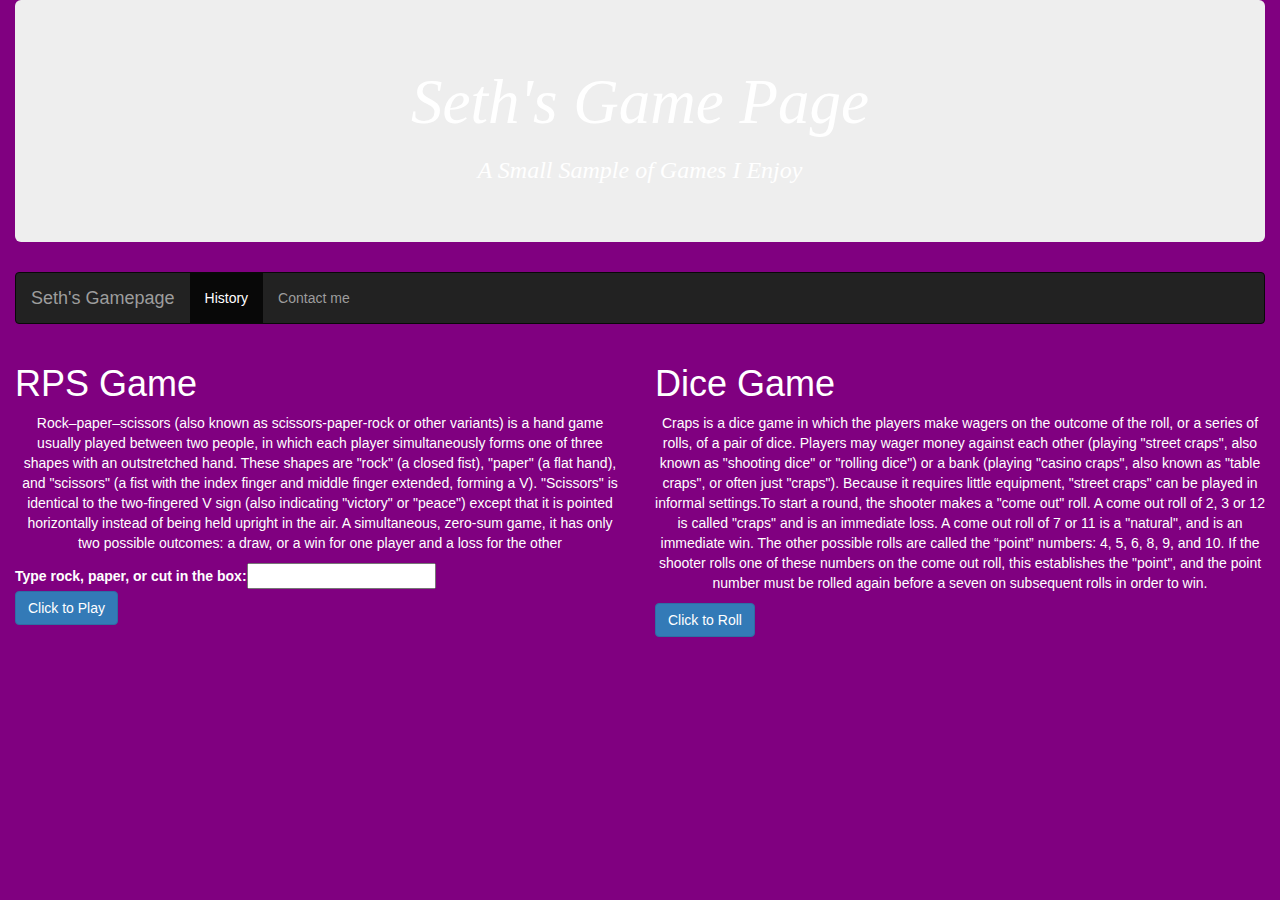
==== index.html @ 9e629d3c "Add files via upload" ====
<!DOCTYPE html>
<html><head>
		<meta charset="utf-8">
        <meta http-equiv="X-UA-Compatible" content="IE=edge">
        <meta name="viewport" content="width=device-width, initial-scale=1">

        <script src="https://ajax.googleapis.com/ajax/libs/jquery/1.12.4/jquery.min.js"></script>

        <!-- Bootstrap CSS -->
        <link rel="stylesheet" href="https://maxcdn.bootstrapcdn.com/bootstrap/3.3.7/css/bootstrap.min.css" integrity="sha384-BVYiiSIFeK1dGmJRAkycuHAHRg32OmUcww7on3RYdg4Va+PmSTsz/K68vbdEjh4u" crossorigin="anonymous">

        <!-- Bootstrap JavaScript -->
        <script src="https://maxcdn.bootstrapcdn.com/bootstrap/3.3.7/js/bootstrap.min.js" integrity="sha384-Tc5IQib027qvyjSMfHjOMaLkfuWVxZxUPnCJA7l2mCWNIpG9mGCD8wGNIcPD7Txa" crossorigin="anonymous"></script>
        
        <!-- Custom CSS -->
        <title>Seth's Game Page</title>
        <link rel="stylesheet" type="text/css" href="style.css">
        <script src="rps.js"></script>
	</head>

	<body>
	   <div class="container-fluid">
	        <div class="jumbotron">
	            <center><h1>Seth's Game Page</h1></center>
	            <center><h3>A Small Sample of Games I Enjoy</h3></center>
	        </div> <!--/jumbotron-->
	         <nav class="navbar navbar-inverse">
            <div class="container-fluid">
            <!-- Brand and toggle get grouped for better mobile display -->
            <div class="navbar-header">
                <button type="button" class="navbar-toggle collapsed" data-toggle="collapse" data-target="#links" aria-expanded="false">
                    <span class="sr-only">Toggle navigation</span> <!-- only appears for screen readers -->
                    <span class="icon-bar"></span>
                    <span class="icon-bar"></span>
                    <span class="icon-bar"></span>
                </button>
                <a class="navbar-brand" href="index.html">Seth's Gamepage</a>
            </div>
        
            <!-- Collect the nav links for toggling -->
            <div class="collapse navbar-collapse" id="links">
                <ul class="nav navbar-nav">
                    <li class="active"><a href="info.html">History<span class="sr-only">(current)</span></a></li>
                    <li><a href="awards.html">Contact me</a></li>
                </ul>
        </nav>
            <div class="row">
                <div class="col-lg-6">
                    <h1>RPS Game</h1>
                    <center><p>Rock–paper–scissors (also known as scissors-paper-rock or other variants) is a hand game usually played between two people, in which each player simultaneously forms one of three shapes with an outstretched hand. These shapes are "rock" (a closed fist), "paper" (a flat hand), and "scissors" (a fist with the index finger and middle finger extended, forming a V). "Scissors" is identical to the two-fingered V sign (also indicating "victory" or "peace") except that it is pointed horizontally instead of being held upright in the air. A simultaneous, zero-sum game, it has only two possible outcomes: a draw, or a win for one player and a loss for the other</p></center>
                    <label>Type rock, paper, or cut in the box:</label><input id ='userInput'><br>
                    <a href="#" class="btn btn-primary btn-md" onclick = "playRPS()">Click to Play</a>
                    <p id ='userOutput'></p>
                    <p id ='computerOutput'></p>
                    <p id = 'rpsOutput'></p>
                </div> <!--/column-->
                <div class="col-lg-6">
                    <h1>Dice Game</h1>
                    <center><p>Craps is a dice game in which the players make wagers on the outcome of the roll, or a series of rolls, of a pair of dice. Players may wager money against each other (playing "street craps", also known as "shooting dice" or "rolling dice") or a bank (playing "casino craps", also known as "table craps", or often just "craps"). Because it requires little equipment, "street craps" can be played in informal settings.To start a round, the shooter makes a "come out" roll. A come out roll of 2, 3 or 12 is called "craps" and is an immediate loss. A come out roll of 7 or 11 is a "natural", and is an immediate win. The other possible rolls are called the “point” numbers: 4, 5, 6, 8, 9, and 10. If the shooter rolls one of these numbers on the come out roll, this establishes the "point", and the point number must be rolled again before a seven on subsequent rolls in order to win.</p></center>
                    <button class="btn btn-primary btn-md" onclick ="diceRoll()">Click to Roll</button>
                    <p id = 'diceOutput'></p>
                </div> <!--/column-->
            </div> <!--/row-->
	   </div> <!--/container-fluid-->
	

<script src = 'dice.js'></script>

</body></html>
---- style.css ----
.jumbotron{
    color:white;
     font-family: "Times New Roman", Times, serif;
     font-style:italic;
    background-image: url("https://lh3.googleusercontent.com/-wXurxYtprQs/Wvrjzh_u-0I/AAAAAAAAACM/CStx2OcBC0E1JetCgZSMpL_h9xUE4rhIgCK8BGAs/s148/alEksmallface.png");
    background-repeat: no-repeat;
    background-position: center;
    background-size:cover;
}

body{
    background-color:Purple;
    color:white;
}

img.profilePic {
                width: 250px;
                border-style: inset;
            
                
            }

input{
    color:black
}
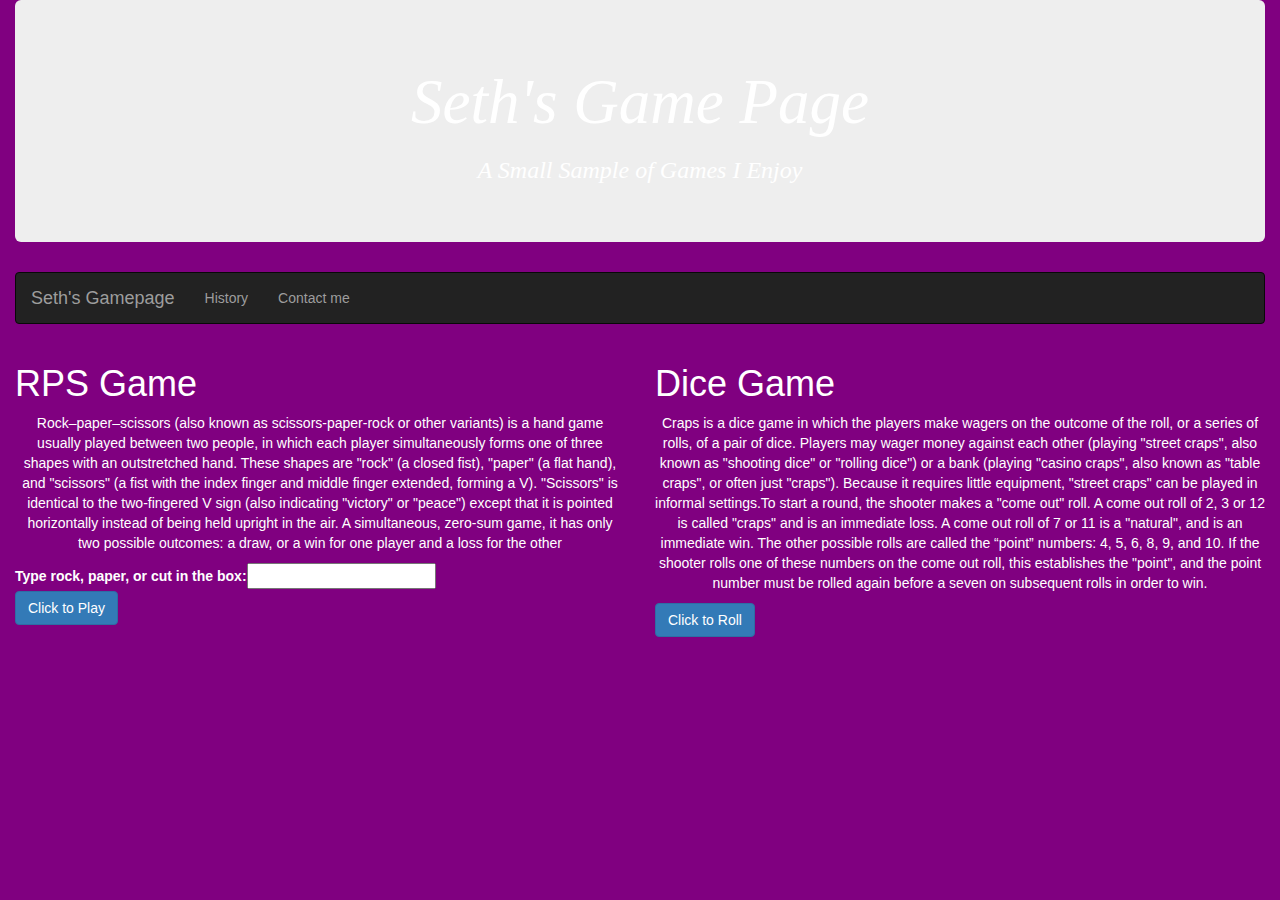
==== commit 003a907a: "Update index.html" ====
--- a/index.html
+++ b/index.html
@@ -34,13 +34,13 @@
                     <span class="icon-bar"></span>
                     <span class="icon-bar"></span>
                 </button>
-                <a class="navbar-brand" href="index.html">Seth's Gamepage</a>
+                <a class="navbar-brand" href="index.html" class="active">Seth's Gamepage</a>
             </div>
         
             <!-- Collect the nav links for toggling -->
             <div class="collapse navbar-collapse" id="links">
                 <ul class="nav navbar-nav">
-                    <li class="active"><a href="info.html">History<span class="sr-only">(current)</span></a></li>
+                    <li><a href="info.html">History<span class="sr-only">(current)</span></a></li>
                     <li><a href="awards.html">Contact me</a></li>
                 </ul>
         </nav>
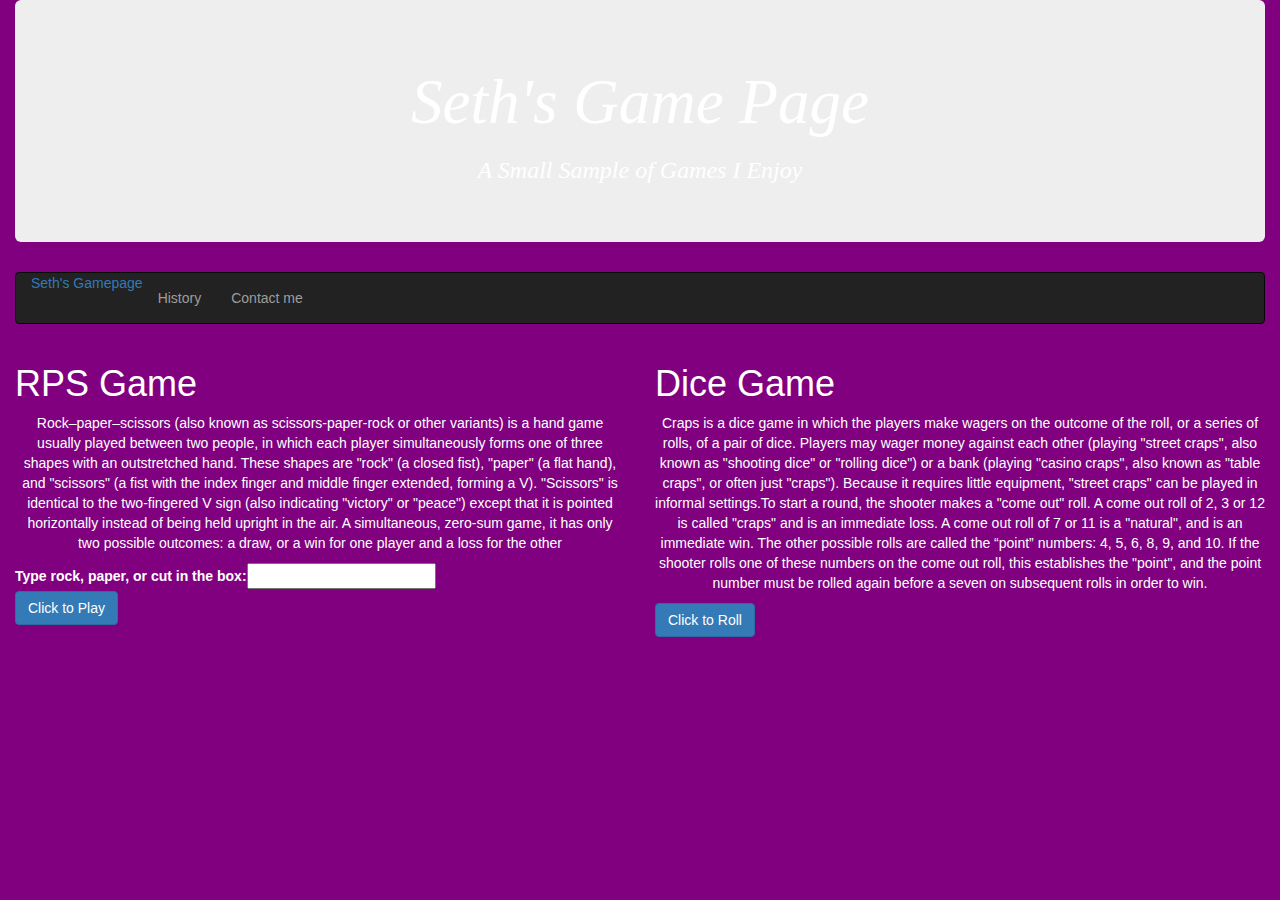
==== commit 90147491: "Update index.html" ====
--- a/index.html
+++ b/index.html
@@ -34,13 +34,13 @@
                     <span class="icon-bar"></span>
                     <span class="icon-bar"></span>
                 </button>
-                <a class="navbar-brand" href="index.html" class="active">Seth's Gamepage</a>
+                <a class="active" class="navbar-brand" href="index.html">Seth's Gamepage</a>
             </div>
         
             <!-- Collect the nav links for toggling -->
             <div class="collapse navbar-collapse" id="links">
                 <ul class="nav navbar-nav">
-                    <li><a href="info.html">History<span class="sr-only">(current)</span></a></li>
+                    <li><a href="info.html">History</a></li>
                     <li><a href="awards.html">Contact me</a></li>
                 </ul>
         </nav>
